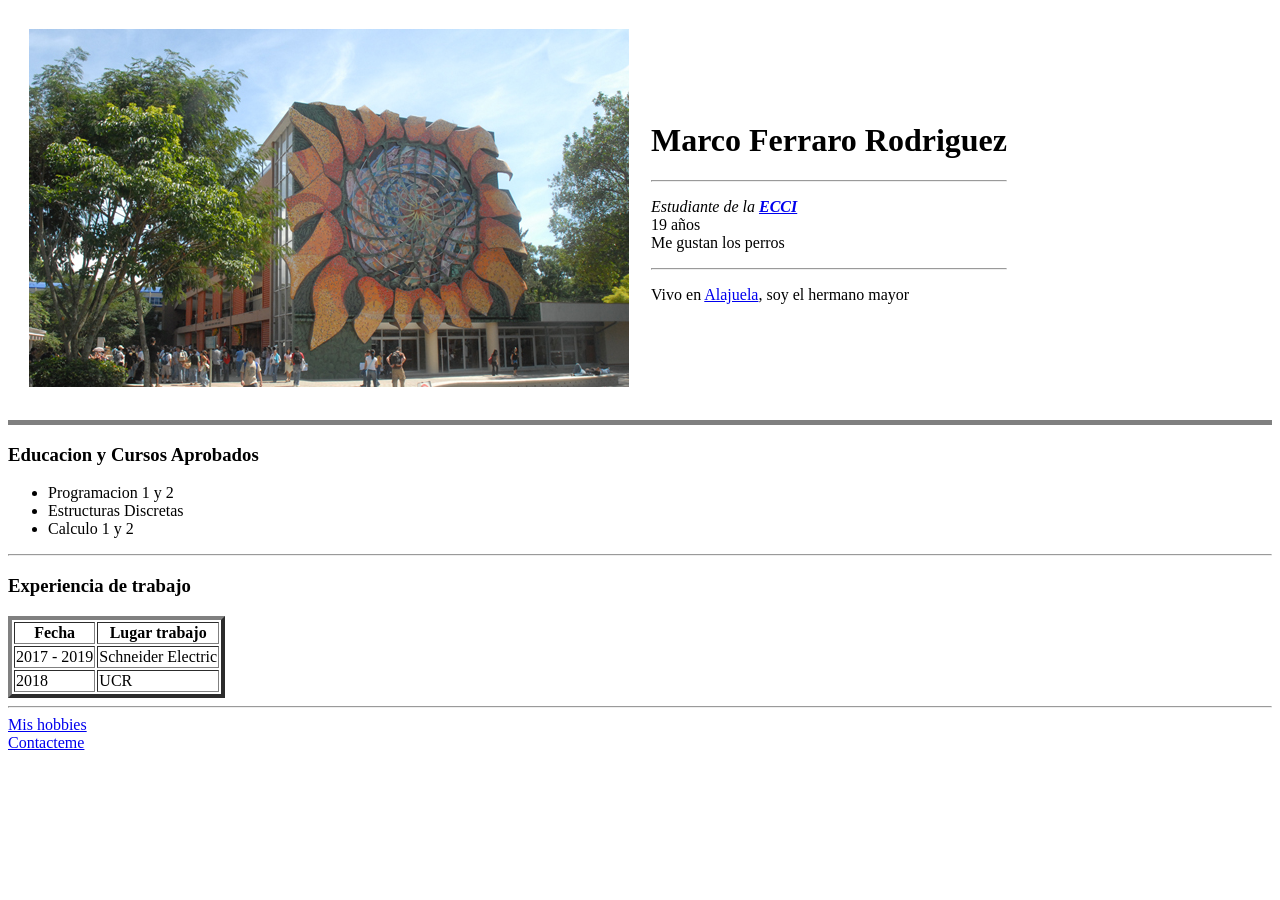
==== index.html @ 47f2dc8b "Ordene archivos" ====
<!DOCTYPE html>
<html>
    <head>
        <meta charset='utf-8'>
        <title>Mi pagina Web</title>
    </head>

    <body>
        <table cellspacing = "20">
            <tbody>
                <tr>
                    <td>
                        <!--   RECUERDE QUE EL LINK DE LA FOTO 
                    O DE OTRO SITIO WEB    
                    PUEDE SER LOCAL  -->
                <img src="pretil.png.jfif" alt="UCR">
                    </td>
                    <td> 
                        <h1> Marco Ferraro Rodriguez </h1>
                        <hr>
                        <p> <em> Estudiante de la <strong> <a href="http://ecci.ucr.ac.cr/">ECCI</a></strong> </em> <br> 
                        19 años <br>
                        Me gustan los perros</p>
                        <hr>
                        <p> Vivo en <a href="https://www.tiktok.com/@mukhtarhuh/video/6773648983710534918">Alajuela</a>, soy el hermano mayor</p>
                    </td>
                </tr>
            </tbody>
        </table>

       
        <hr size="5" ;  noshade>
        <h3>Educacion y Cursos Aprobados</h3>
            <ul>
                <li> Programacion 1 y 2</li>
                <li> Estructuras Discretas</li>
                <li> Calculo 1 y 2</li>
            </ul>
        <hr>
        <h3>Experiencia de trabajo</h3>
        <!--
            USUALMENTE NO SE USAN ESTOS ARTRUBUTOS PARA
            STYLING, SI NO QUE CSS SE ENCARGA DE ESO, SE VE FEO
            ES EL THUMBS DOWN DE MDM
        -->
        <table border = "4">
            <thead>
                <tr>
                    <th>Fecha</th>
                    <th>Lugar trabajo</th>
                </tr>
            </thead>
            <tbody>
                <tr> 
                    <td>2017 - 2019</td>
                    <td>Schneider Electric</td>
                </tr>
                <tr>
                    <td>2018</td>
                    <td>UCR</td>
                </tr>
            </tbody>
            <tfoot>               
            </tfoot>
        </table>
        <hr>   
        <a href="C:\Users\marco\Desktop\CursoDesarrolloWeb\Repositorio\AppBrewery\HTML-CV\hobbies.html">Mis hobbies</a>
        <br><a href="C:\Users\marco\Desktop\CursoDesarrolloWeb\Repositorio\AppBrewery\HTML-CV\contactos.html">Contacteme</a>
    </body>
</html>
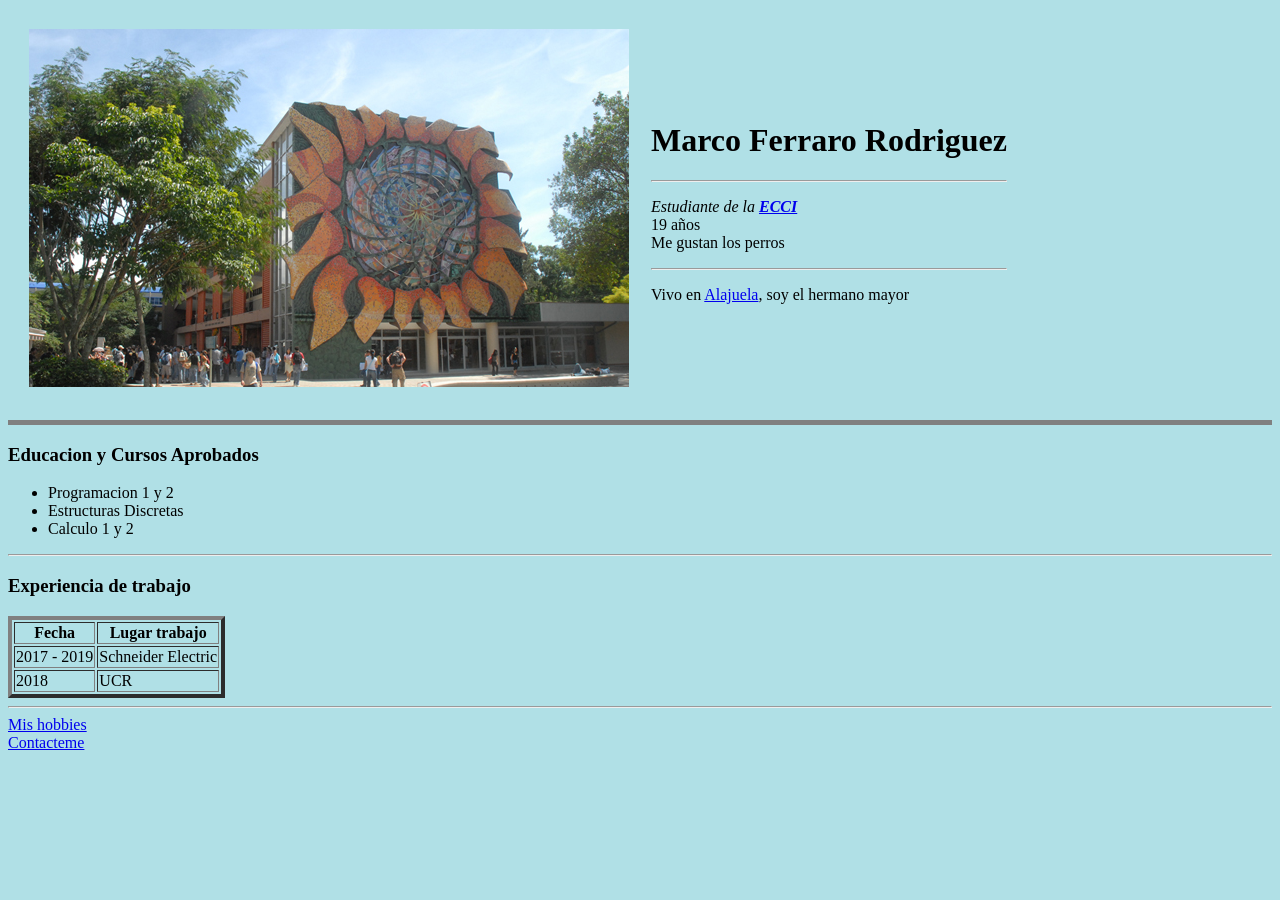
==== commit 4622c26e: "empezando modulo de css" ====
--- a/index.html
+++ b/index.html
@@ -3,8 +3,21 @@
     <head>
         <meta charset='utf-8'>
         <title>Mi pagina Web</title>
+    
+    <style>
+
+        body {
+            background-color: powderblue;            
+
+        }
+    </style>
+    
+    
     </head>
-
+    <!--Eso ya es CSS, puede ser con codigo hexadecimal
+        https://colorhunt.co/
+        para buscar combinaciones hexadecimales
+    -->
     <body>
         <table cellspacing = "20">
             <tbody>
@@ -64,7 +77,7 @@
             </tfoot>
         </table>
         <hr>   
-        <a href="C:\Users\marco\Desktop\CursoDesarrolloWeb\Repositorio\AppBrewery\HTML-CV\hobbies.html">Mis hobbies</a>
-        <br><a href="C:\Users\marco\Desktop\CursoDesarrolloWeb\Repositorio\AppBrewery\HTML-CV\contactos.html">Contacteme</a>
+        <a href="https://mantofer2000.github.io/AppBrewery/hobbies"> Mis hobbies</a>
+        <br><a href="https://mantofer2000.github.io/AppBrewery/contactos">Contacteme</a>
     </body>
 </html>
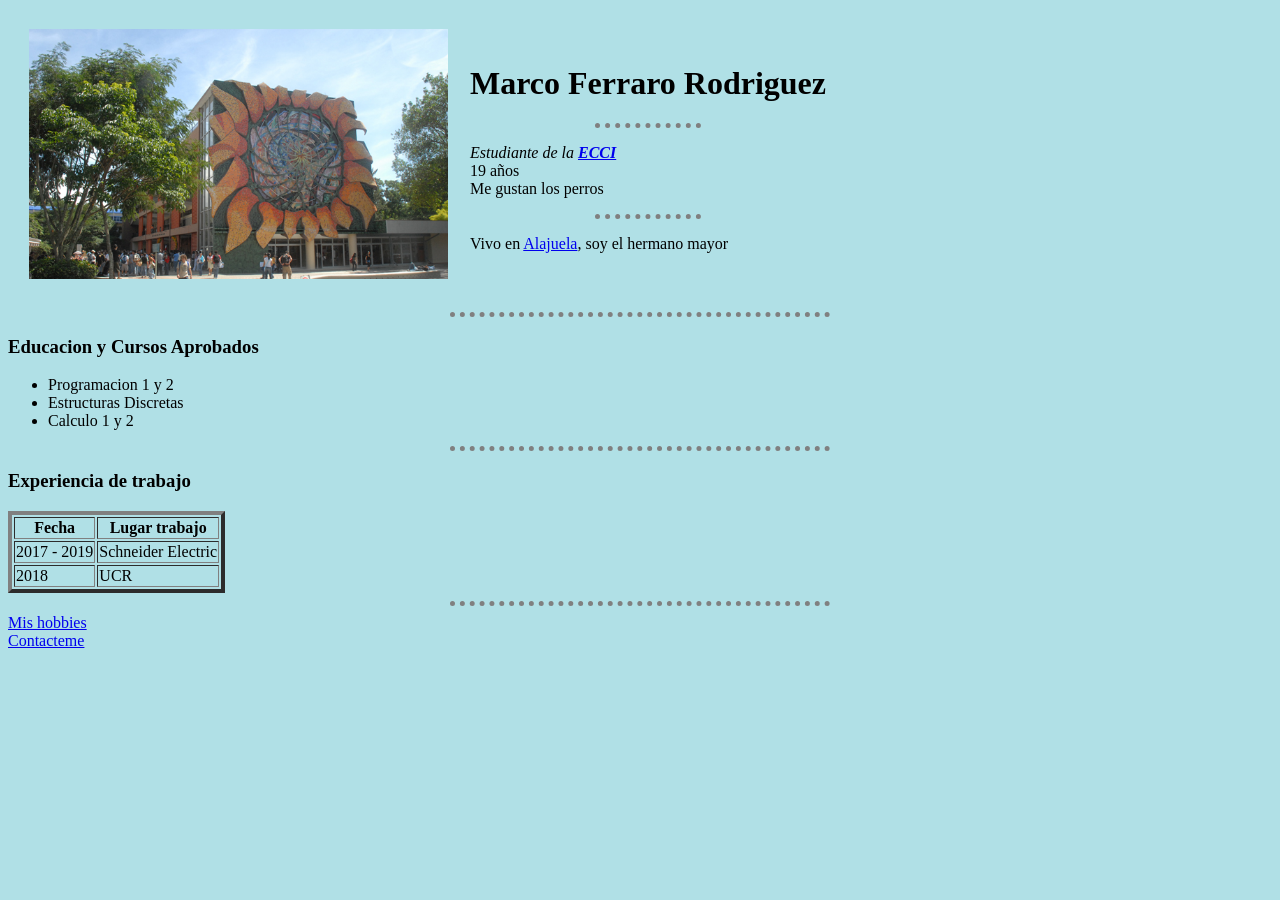
==== commit cefda3f5: "internal css" ====
--- a/index.html
+++ b/index.html
@@ -10,6 +10,21 @@
             background-color: powderblue;            
 
         }
+
+        hr {
+            border-style: none;
+            border-top-style: dotted;
+            border-color: grey;
+            border-width: 5px;
+            height: 0px;
+            width: 30%;
+        }
+
+        img {
+
+            height: 250px;
+        }
+
     </style>
     
     
@@ -42,7 +57,7 @@
         </table>
 
        
-        <hr size="5" ;  noshade>
+        <hr>
         <h3>Educacion y Cursos Aprobados</h3>
             <ul>
                 <li> Programacion 1 y 2</li>
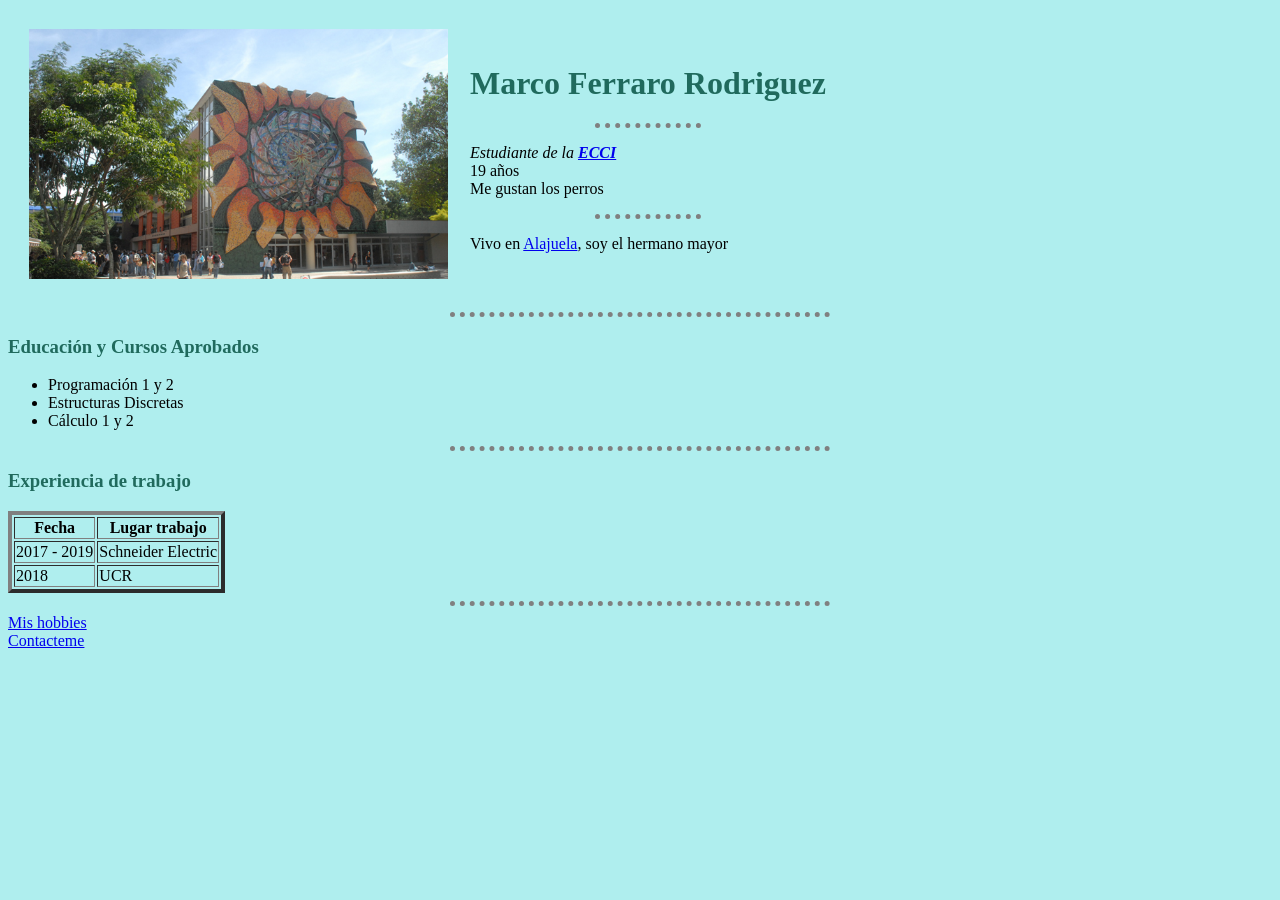
==== commit cd1e7616: "ejercicios tontos de debug" ====
--- a/index.html
+++ b/index.html
@@ -4,28 +4,7 @@
         <meta charset='utf-8'>
         <title>Mi pagina Web</title>
     
-    <style>
-
-        body {
-            background-color: powderblue;            
-
-        }
-
-        hr {
-            border-style: none;
-            border-top-style: dotted;
-            border-color: grey;
-            border-width: 5px;
-            height: 0px;
-            width: 30%;
-        }
-
-        img {
-
-            height: 250px;
-        }
-
-    </style>
+        <link rel="stylesheet" href="css/styles.css">
     
     
     </head>
@@ -58,11 +37,11 @@
 
        
         <hr>
-        <h3>Educacion y Cursos Aprobados</h3>
+        <h3>Educación y Cursos Aprobados</h3>
             <ul>
-                <li> Programacion 1 y 2</li>
+                <li> Programación 1 y 2</li>
                 <li> Estructuras Discretas</li>
-                <li> Calculo 1 y 2</li>
+                <li> Cálculo 1 y 2</li>
             </ul>
         <hr>
         <h3>Experiencia de trabajo</h3>
@@ -71,6 +50,7 @@
             STYLING, SI NO QUE CSS SE ENCARGA DE ESO, SE VE FEO
             ES EL THUMBS DOWN DE MDM
         -->
+        
         <table border = "4">
             <thead>
                 <tr>
@@ -92,7 +72,7 @@
             </tfoot>
         </table>
         <hr>   
-        <a href="https://mantofer2000.github.io/AppBrewery/hobbies"> Mis hobbies</a>
-        <br><a href="https://mantofer2000.github.io/AppBrewery/contactos">Contacteme</a>
+        <a href="file:///D:/Marco/Programming/AppBrewery/hobbies.html"> Mis hobbies</a>
+        <br><a href="file:///D:/Marco/Programming/AppBrewery/contactos.html">Contacteme</a>
     </body>
 </html>
--- a/css/styles.css
+++ b/css/styles.css
@@ -0,0 +1,30 @@
+body {
+    background-color: paleturquoise;            
+
+}
+
+hr {
+    border-style: none;
+    border-top-style: dotted;
+    border-color: grey;
+    border-width: 5px;
+    height: 0px;
+    width: 30%;
+}
+
+h1 {
+    color: #206a5d;
+}
+
+h2 {
+    color: #206a5d;
+}
+
+h3 {
+    color: #206a5d;
+}
+
+img {
+
+    height: 250px;
+}
